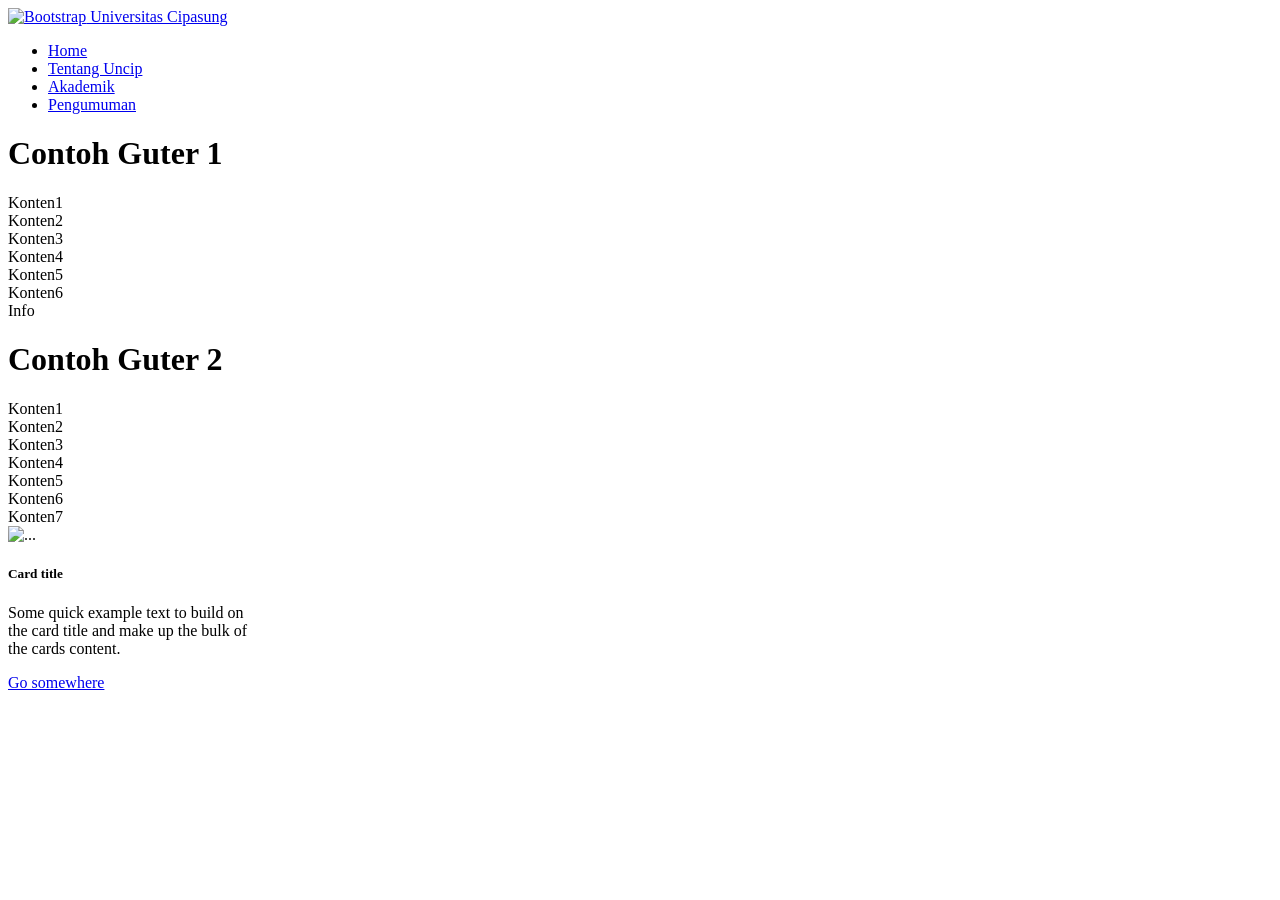
==== index.html @ edf4ee6d "Merubah Info di Konten 7" ====
<!DOCTYPE html>
<html lang="en">
<head>
    <meta charset="UTF-8">
    <meta http-equiv="X-UA-Compatible" content="IE=edge">
    <meta name="viewport" content="width=device-width, initial-scale=1.0">
    <link rel="stylesheet" href="css/bootstrap.min.css"> <!-- KONEKSI KE BOOTSTRAP -->
    <title>UNCIP BOOTSTRAP</title>
</head>
<body>

<!-- NAV MENGATUR NAVBAR DENGAN BOOTSTRAP -->
    <nav class="navbar bg-success p-2 text-white bg-opacity-75">
        <div class="container-fluid">
          <a class="navbar-brand" href="#">
            <img src="image/logo-uncip.png" alt="Bootstrap" width="50" height="50">
            Universitas Cipasung
          </a>
          <ul class="nav nav-pills">
            <li class="nav-item">
              <a class="nav-link active" aria-current="page" href="#">Home</a>
            </li>
            <li class="nav-item">
              <a class="nav-link text-dark" href="#">Tentang Uncip</a>
            </li>
            <li class="nav-item">
              <a class="nav-link text-dark" href="#">Akademik</a>
            </li>
            <li class="text-dark">
                <a class="nav-link text-dark" href="#">Pengumuman</a>
              </li>
          </ul>
        </div>
      </nav>

<!-- CONTOH GUTER 1 DENGAN -->
      <div class="container px-4 text-center">
        <h1>Contoh Guter 1</h1>
        <div class="row gx-5">
            <div class="col">
                <div class="p-3">Konten1</div>
            </div>
            <div class="col">
                <div class="p-3">Konten2</div>
            </div>
            <div class="col">
                <div class="p-3">Konten3</div>
            </div>
            <div class="col">
                <div class="p-3">Konten4</div>
            </div>
            <div class="col">
                <div class="p-3">Konten5</div>
            </div>
            <div class="col">
                <div class="p-3">Konten6</div>
            </div>
            <div class="col">
                <div class="p-3">Info</div>
            </div>
        </div>
      </div>

<!-- CONTOH GUTER 2 DENGAN MENAMBAH (row-cols-1 row-cols-md-5) -->
      <div class="container px-4 text-center">
        <h1>Contoh Guter 2</h1>
        <div class="row row-cols-1 row-cols-md-5 gx-5">
            <div class="col">
                <div class="p-3">Konten1</div>
            </div>
            <div class="col">
                <div class="p-3">Konten2</div>
            </div>
            <div class="col">
                <div class="p-3">Konten3</div>
            </div>
            <div class="col">
                <div class="p-3">Konten4</div>
            </div>
            <div class="col">
                <div class="p-3">Konten5</div>
            </div>
            <div class="col">
                <div class="p-3">Konten6</div>
            </div>
            <div class="col">
                <div class="p-3">Konten7</div>
            </div>
        </div>
      </div>

<!-- CARD-COMPONEN BOOTSTRAP -->
      <div class="card" style="width: 15rem;">
        <img src="..." class="card-img-top" alt="...">
        <div class="card-body">
          <h5 class="card-title">Card title</h5>
          <p class="card-text">Some quick example text to build on the card title and make up the bulk of the cards content.</p>
          <a href="#" class="btn btn-primary">Go somewhere</a>
        </div>
      </div>

<script src="js/bootstrap.min.js"></script>
</body>
</html>
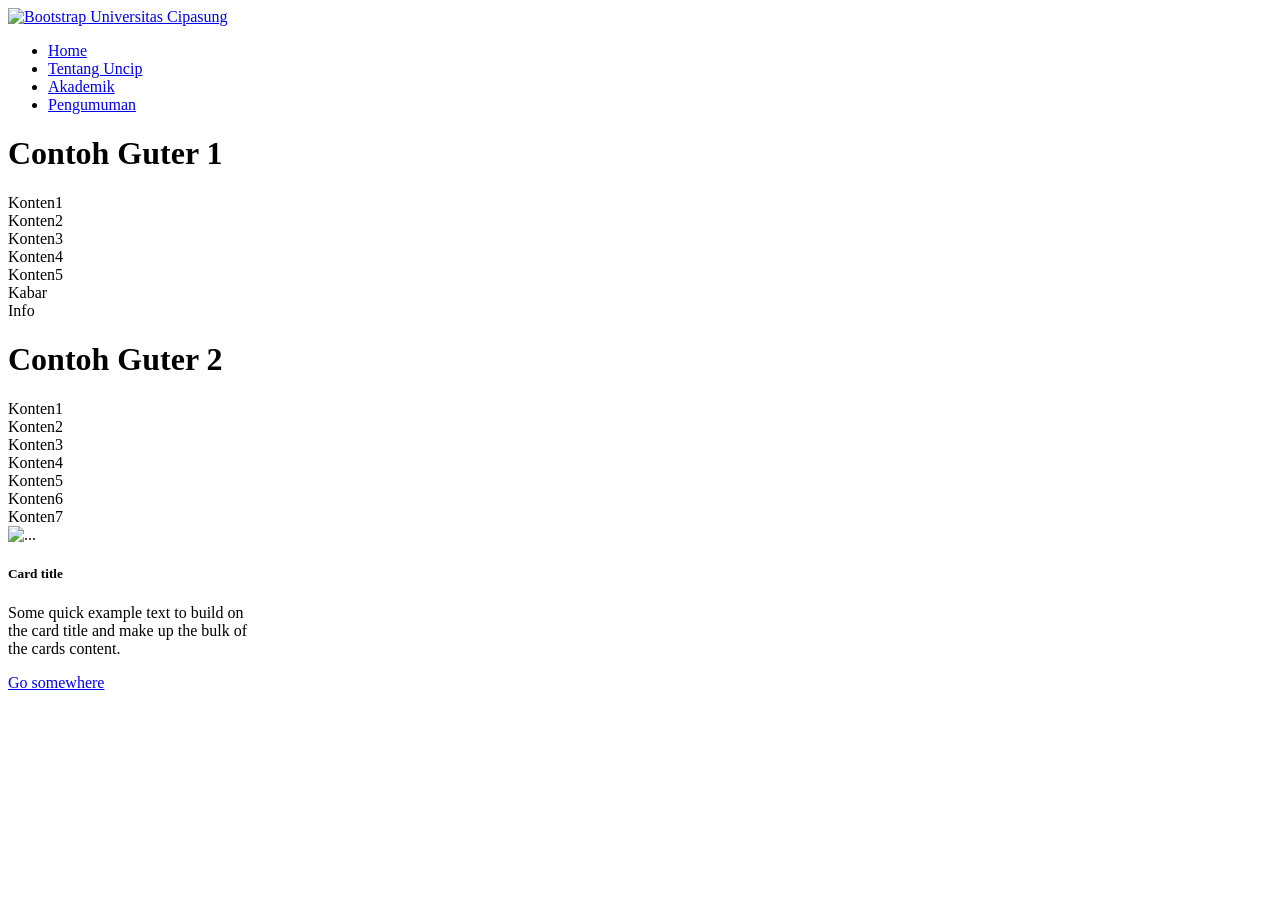
==== commit b98ffff7: "Merubah Konten 6 jadi Kabar" ====
--- a/index.html
+++ b/index.html
@@ -53,7 +53,7 @@
                 <div class="p-3">Konten5</div>
             </div>
             <div class="col">
-                <div class="p-3">Konten6</div>
+                <div class="p-3">Kabar</div>
             </div>
             <div class="col">
                 <div class="p-3">Info</div>
